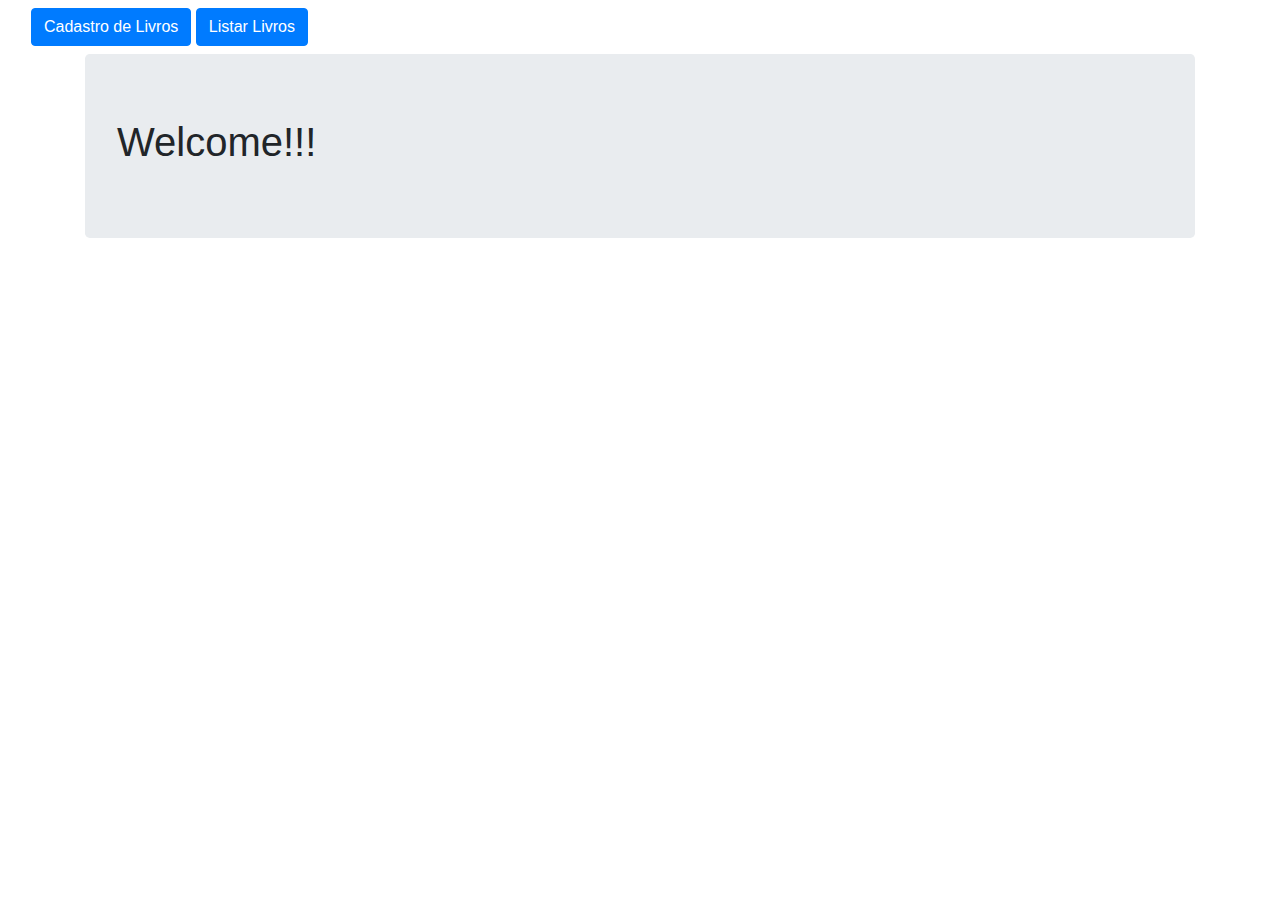
==== src/main/resources/static/index.html @ 31e530b9 "Cadastro de Livros" ====
<!DOCTYPE html>
<html xmlns:th="http://www.thymeleaf.org"
	xmlns:layout="http://www.ultraq.net.nz/thymeleaf/layout">
<head>
<meta charset="UTF-8" />
<title>Home</title>
<link rel="stylesheet" type="text/css"
	href="https://stackpath.bootstrapcdn.com/bootstrap/4.1.0/css/bootstrap.min.css" />
</head>
<body>
	<nav class="navbar navbar-default navbar-static">
		<div class="container-fluid">
			<div class="navbar-header">
				<a href="#" th:href="@{/livro/novo}" class="btn btn-primary">Cadastro de Livros</a>
				<a href="#" th:href="@{/livro/livros}" class="btn btn-primary">Listar Livros</a>
			</div>
		</div>
	</nav>
	<div class="container">

		<div class="jumbotron">
			<h1>Welcome!!!</h1>
		</div>

	</div>


	<script type="text/javascript"
		src="https://stackpath.bootstrapcdn.com/bootstrap/4.1.0/js/bootstrap.min.js"></script>
</body>
</html>
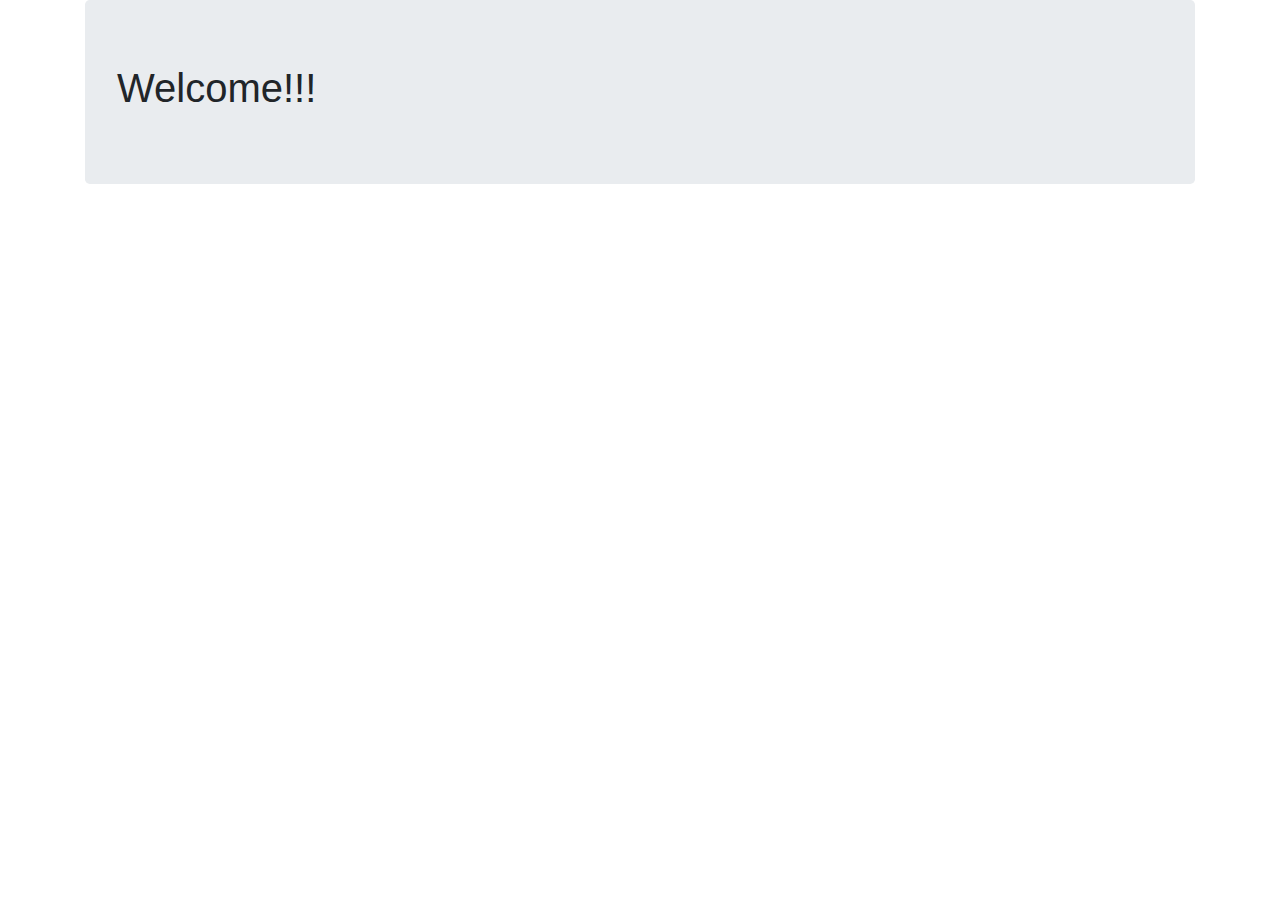
==== commit fa5657d8: "cadastro autor" ====
--- a/src/main/resources/static/index.html
+++ b/src/main/resources/static/index.html
@@ -8,14 +8,7 @@
 	href="https://stackpath.bootstrapcdn.com/bootstrap/4.1.0/css/bootstrap.min.css" />
 </head>
 <body>
-	<nav class="navbar navbar-default navbar-static">
-		<div class="container-fluid">
-			<div class="navbar-header">
-				<a href="#" th:href="@{/livro/novo}" class="btn btn-primary">Cadastro de Livros</a>
-				<a href="#" th:href="@{/livro/livros}" class="btn btn-primary">Listar Livros</a>
-			</div>
-		</div>
-	</nav>
+
 	<div class="container">
 
 		<div class="jumbotron">
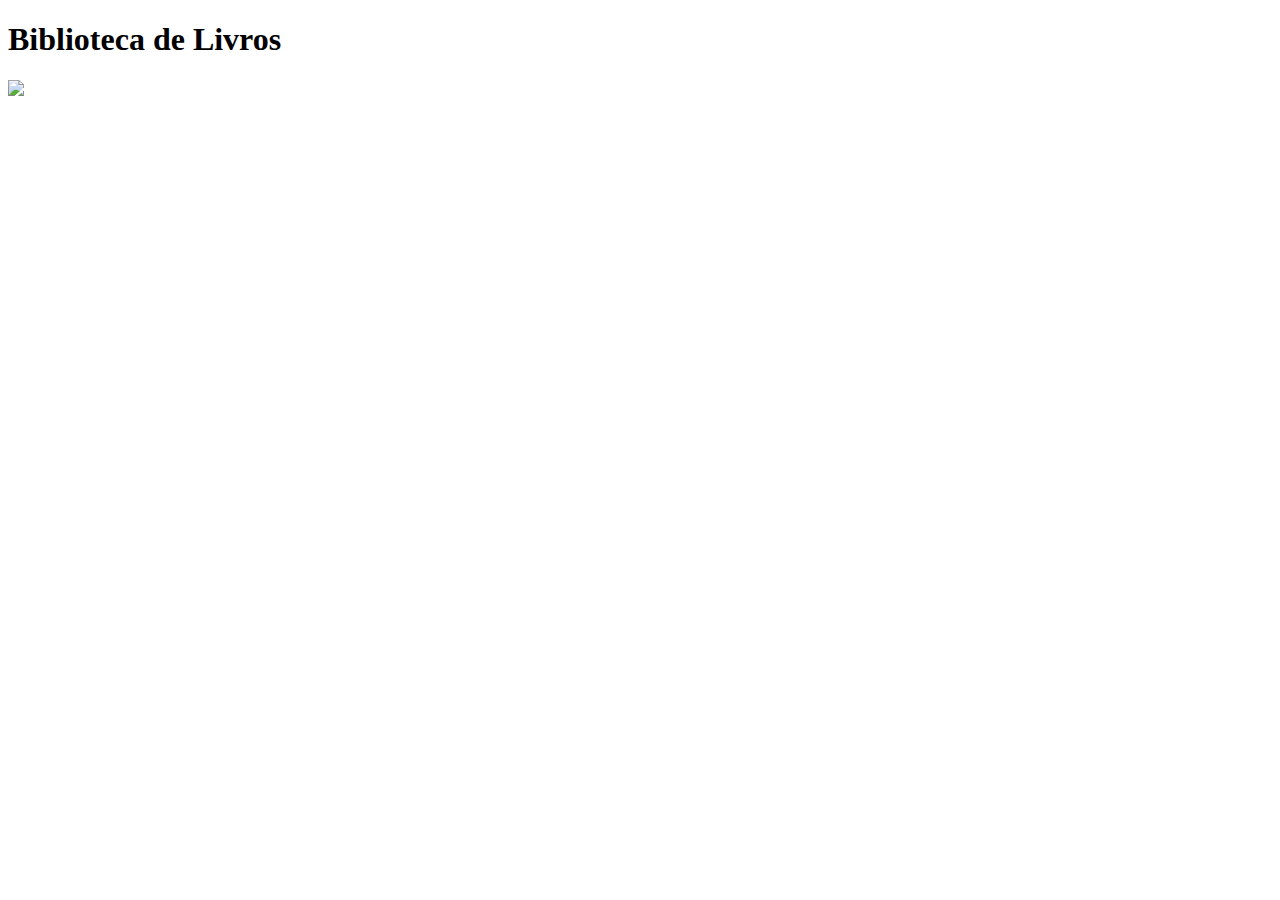
==== commit 04e5e851: "Aula 3 - 12/05/2018" ====
--- a/src/main/resources/static/index.html
+++ b/src/main/resources/static/index.html
@@ -1,24 +1,16 @@
 <!DOCTYPE html>
-<html xmlns:th="http://www.thymeleaf.org"
-	xmlns:layout="http://www.ultraq.net.nz/thymeleaf/layout">
+<html xmlns:th="http://www.thymeleaf.org" 
+xmlns:layout="http://www.ultraq.net.nz/thymeleaf/layout" layout:decorate="layout">
 <head>
-<meta charset="UTF-8" />
-<title>Home</title>
-<link rel="stylesheet" type="text/css"
-	href="https://stackpath.bootstrapcdn.com/bootstrap/4.1.0/css/bootstrap.min.css" />
+<meta http-equiv="Content-Type" content="text/html;charset=UTF-8" />
+<title>Biblioteca de Livros</title>
 </head>
 <body>
-
-	<div class="container">
-
-		<div class="jumbotron">
-			<h1>Welcome!!!</h1>
-		</div>
-
+	<h1 layout:fragment="header">Biblioteca de Livros</h1>
+	<div layout:fragment="content" class="container">
+	<div >
+		<img th:src="@{https://nova-escola-producao.s3.amazonaws.com/DcbyH8T3DZmVmqkxpx9CE7BTV5MPxCryEeS5KzemPhzhRuuZDJGtN3TNhtsf/livros-editoracao.jpeg}" src="https://nova-escola-producao.s3.amazonaws.com/DcbyH8T3DZmVmqkxpx9CE7BTV5MPxCryEeS5KzemPhzhRuuZDJGtN3TNhtsf/livros-editoracao.jpeg" width="100%" />
 	</div>
-
-
-	<script type="text/javascript"
-		src="https://stackpath.bootstrapcdn.com/bootstrap/4.1.0/js/bootstrap.min.js"></script>
+	</div>
 </body>
-</html>+</html>
